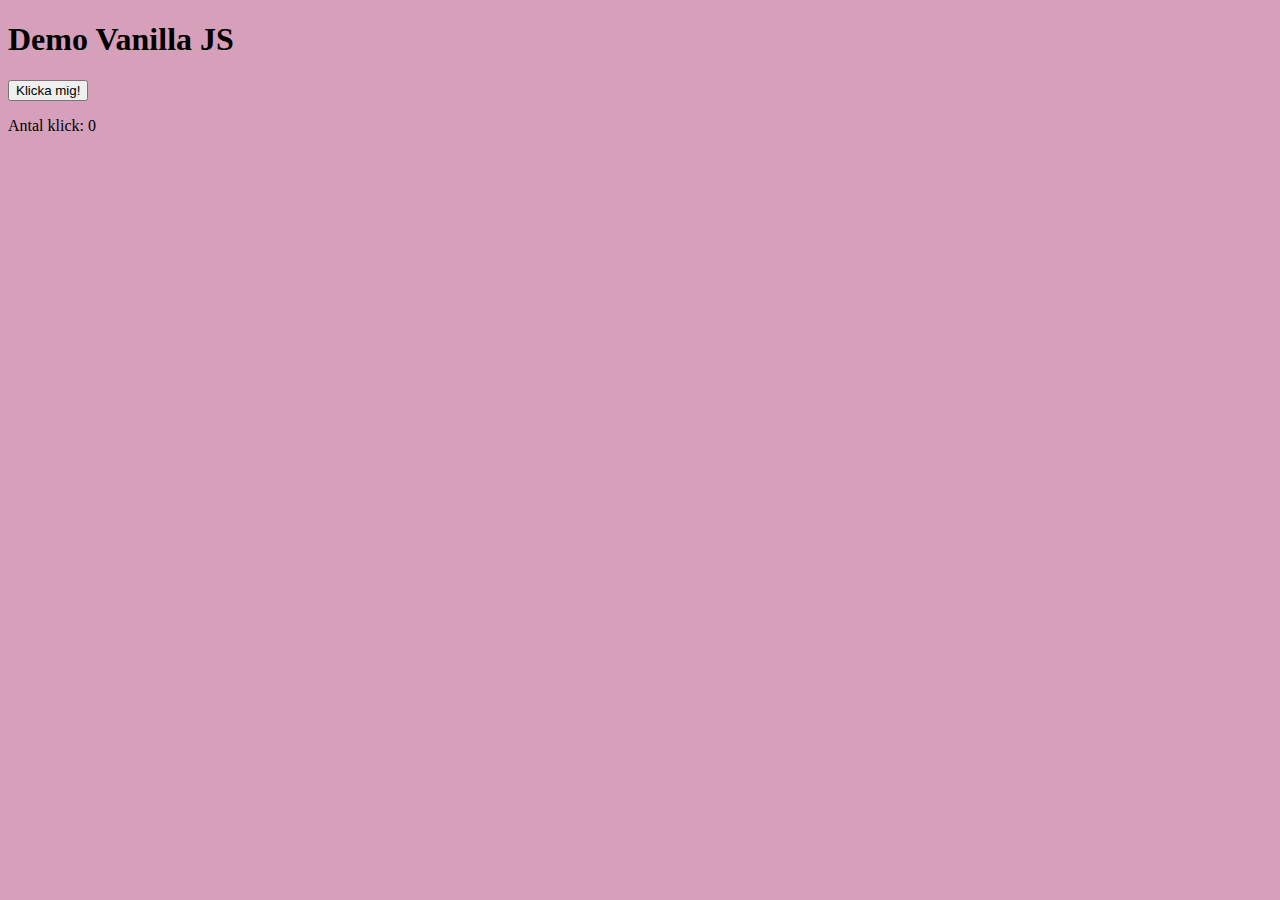
==== index.html @ db1348a4 "Initial files" ====
<!DOCTYPE html>
<html lang="en">
<head>
	<meta charset="UTF-8">
	<meta http-equiv="X-UA-Compatible" content="IE=edge">
	<meta name="viewport" content="width=device-width, initial-scale=1.0">
	<title> Demo Vanilla JS </title>
	<link rel="stylesheet" href="style.css">
	<script src="script.js" defer></script>
</head>
<body>
	<h1> Demo Vanilla JS </h1>
	<button> Klicka mig! </button>
	<p class="button-clicks"> Antal klick: 0 </p>
</body>
</html>
---- style.css ----
body {
	background: rgb(214, 159, 186);
}
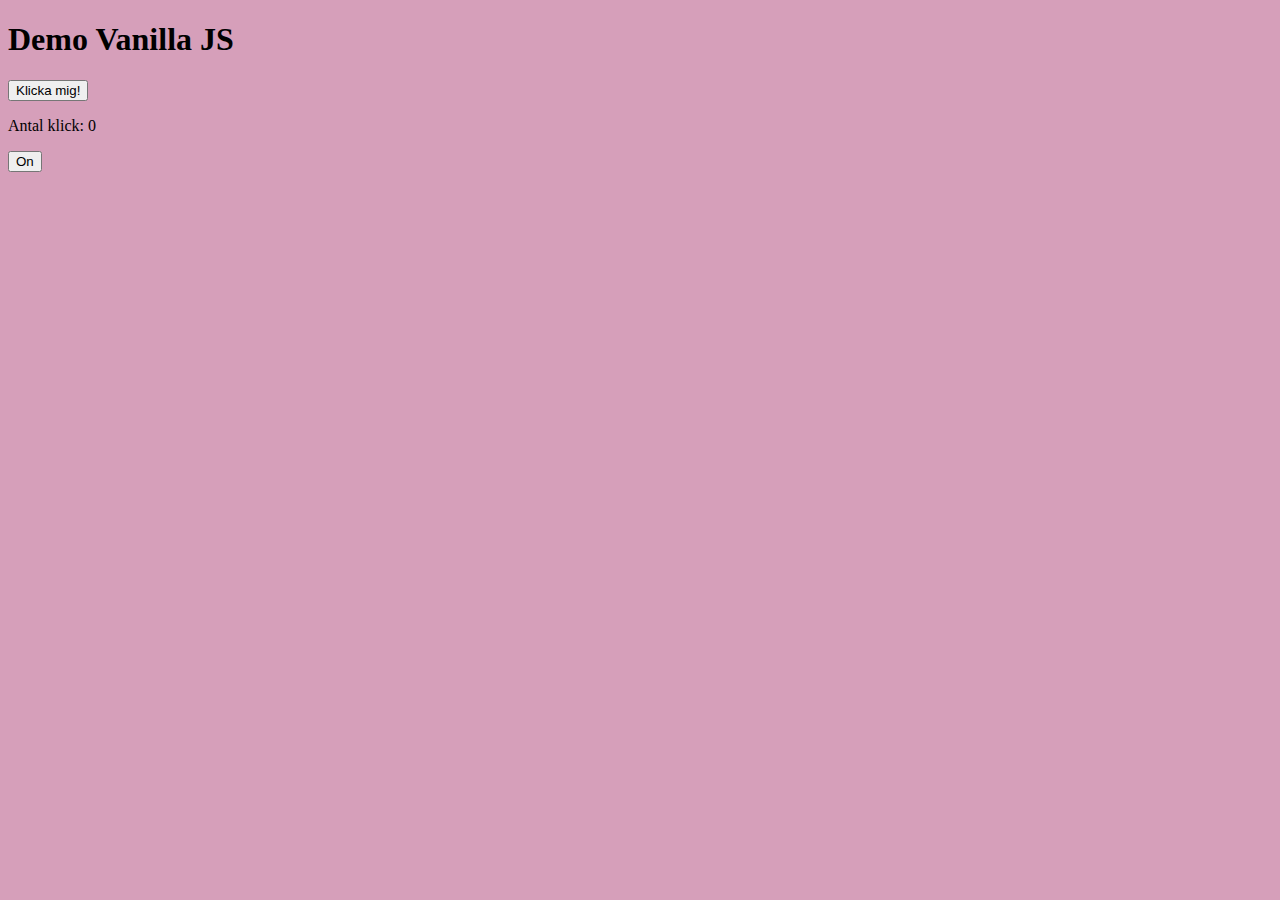
==== commit 3b03808f: "On-off button example" ====
--- a/index.html
+++ b/index.html
@@ -12,5 +12,7 @@
 	<h1> Demo Vanilla JS </h1>
 	<button> Klicka mig! </button>
 	<p class="button-clicks"> Antal klick: 0 </p>
+
+	<button id="toggle-button"> On </button>
 </body>
 </html>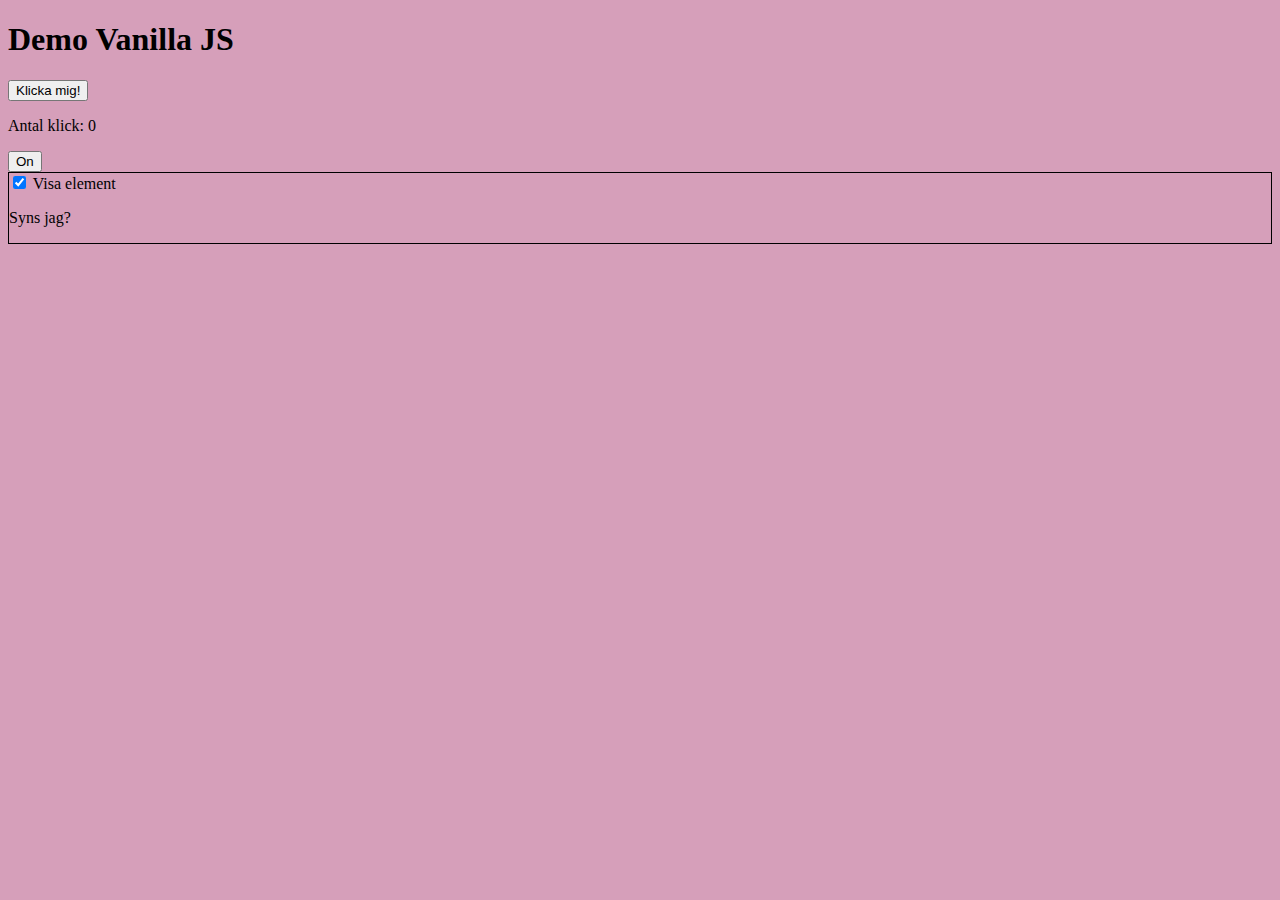
==== commit 26f826e1: "Toggle visibility" ====
--- a/index.html
+++ b/index.html
@@ -14,5 +14,11 @@
 	<p class="button-clicks"> Antal klick: 0 </p>
 
 	<button id="toggle-button"> On </button>
+
+	<div class="framed">
+		<input type="checkbox" id="toggle-visibility" checked />
+		<label for="toggle-visibility"> Visa element </label>
+		<p id="toggle-visibility-text"> Syns jag? </p>
+	</div>
 </body>
 </html>--- a/style.css
+++ b/style.css
@@ -1,3 +1,11 @@
 body {
 	background: rgb(214, 159, 186);
 }
+
+.framed {
+	border: 1px solid black;
+}
+
+.invisible {
+	visibility: hidden;
+}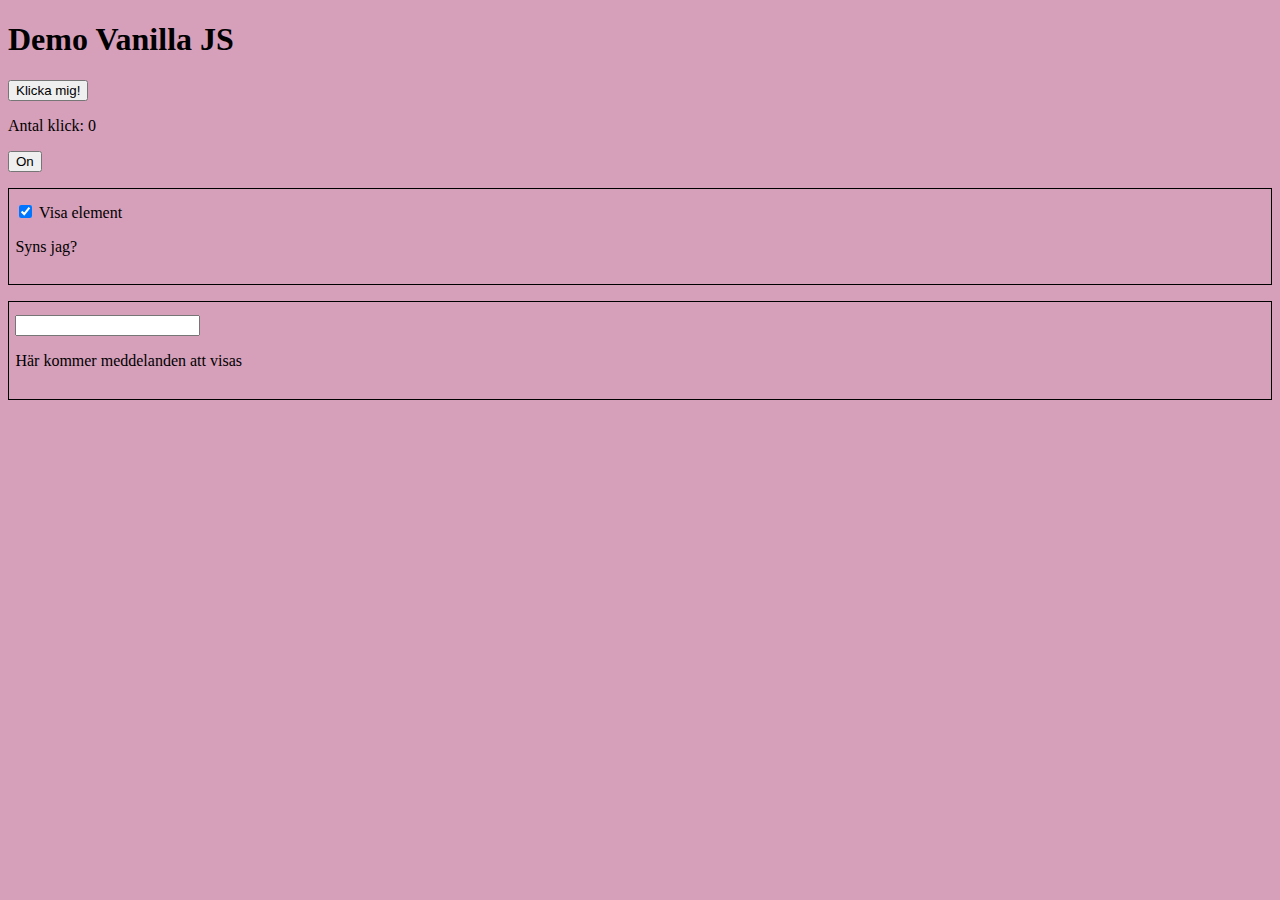
==== commit 27a61958: "Keydown/keyup example" ====
--- a/index.html
+++ b/index.html
@@ -20,5 +20,10 @@
 		<label for="toggle-visibility"> Visa element </label>
 		<p id="toggle-visibility-text"> Syns jag? </p>
 	</div>
+
+	<div class="framed">
+		<input type="text" id="text-input" />
+		<p id="text-message"> Här kommer meddelanden att visas </p>
+	</div>
 </body>
 </html>--- a/style.css
+++ b/style.css
@@ -4,6 +4,8 @@
 
 .framed {
 	border: 1px solid black;
+	margin: 1em 0em;
+	padding: 0.8em 0.4em;
 }
 
 .invisible {
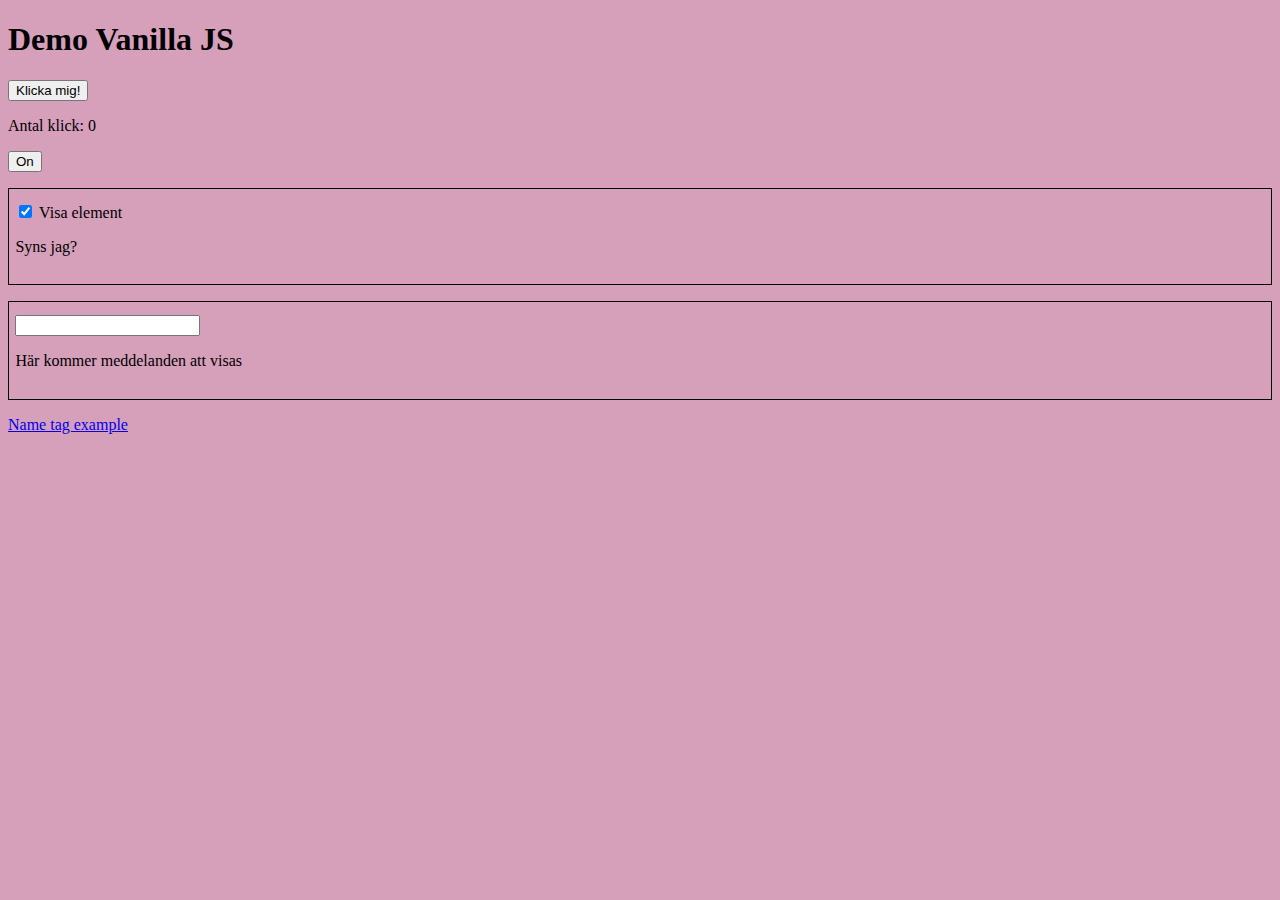
==== commit 86c83f76: "Restructured files" ====
--- a/index.html
+++ b/index.html
@@ -5,8 +5,8 @@
 	<meta http-equiv="X-UA-Compatible" content="IE=edge">
 	<meta name="viewport" content="width=device-width, initial-scale=1.0">
 	<title> Demo Vanilla JS </title>
-	<link rel="stylesheet" href="style.css">
-	<script src="script.js" defer></script>
+	<link rel="stylesheet" href="style/style.css">
+	<script src="script/script.js" defer></script>
 </head>
 <body>
 	<h1> Demo Vanilla JS </h1>
@@ -25,5 +25,7 @@
 		<input type="text" id="text-input" />
 		<p id="text-message"> Här kommer meddelanden att visas </p>
 	</div>
+
+	<a href="nameTag.html"> Name tag example </a>
 </body>
 </html>--- a/style/style.css
+++ b/style/style.css
@@ -0,0 +1,13 @@
+body {
+	background: rgb(214, 159, 186);
+}
+
+.framed {
+	border: 1px solid black;
+	margin: 1em 0em;
+	padding: 0.8em 0.4em;
+}
+
+.invisible {
+	visibility: hidden;
+}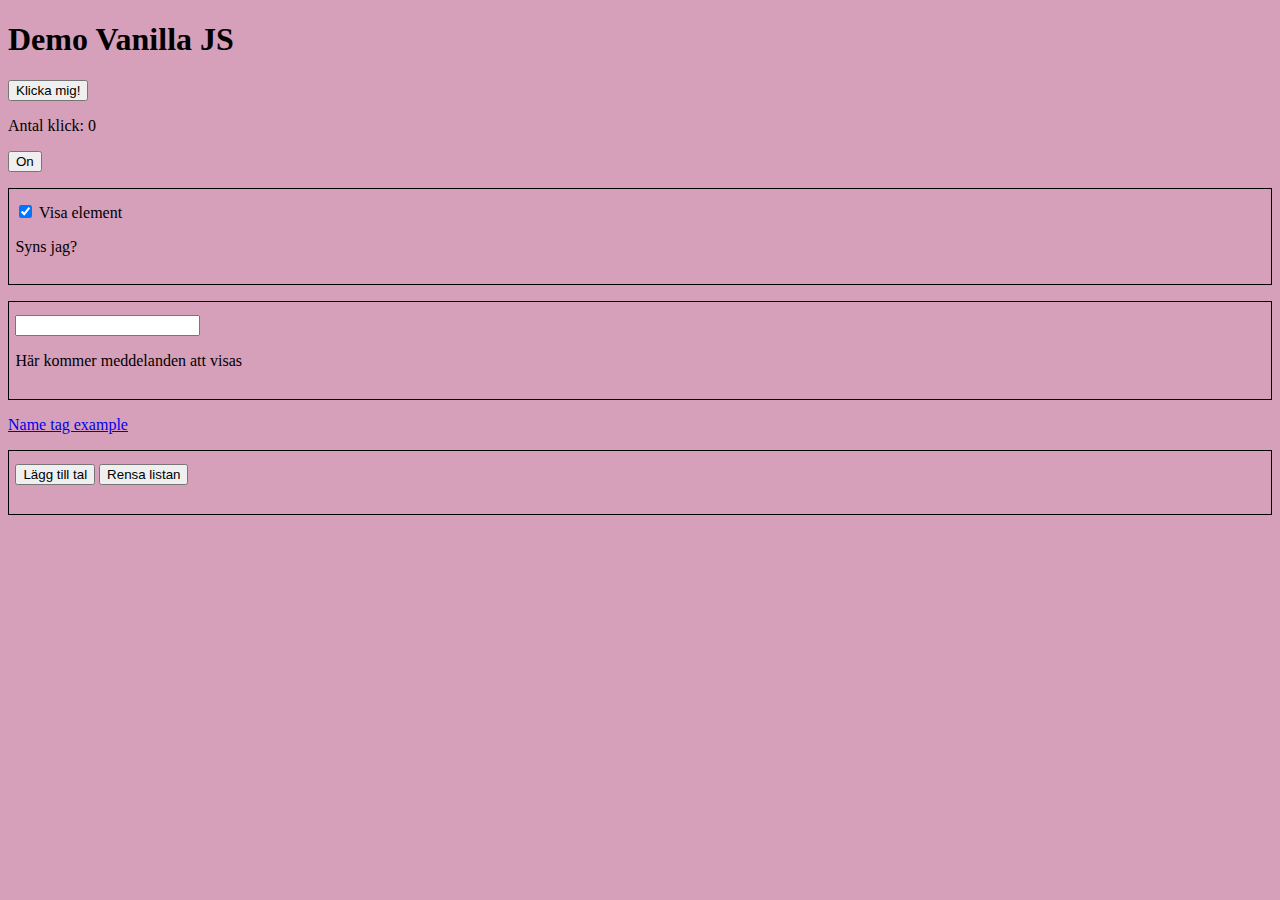
==== commit dcc992c8: "Add/remove list elements" ====
--- a/index.html
+++ b/index.html
@@ -27,5 +27,11 @@
 	</div>
 
 	<a href="nameTag.html"> Name tag example </a>
+
+	<div class="framed">
+		<button id="add-number"> Lägg till tal </button>
+		<button id="clear-numbers"> Rensa listan </button>
+		<ol id="number-list"></ol>
+	</div>
 </body>
 </html>